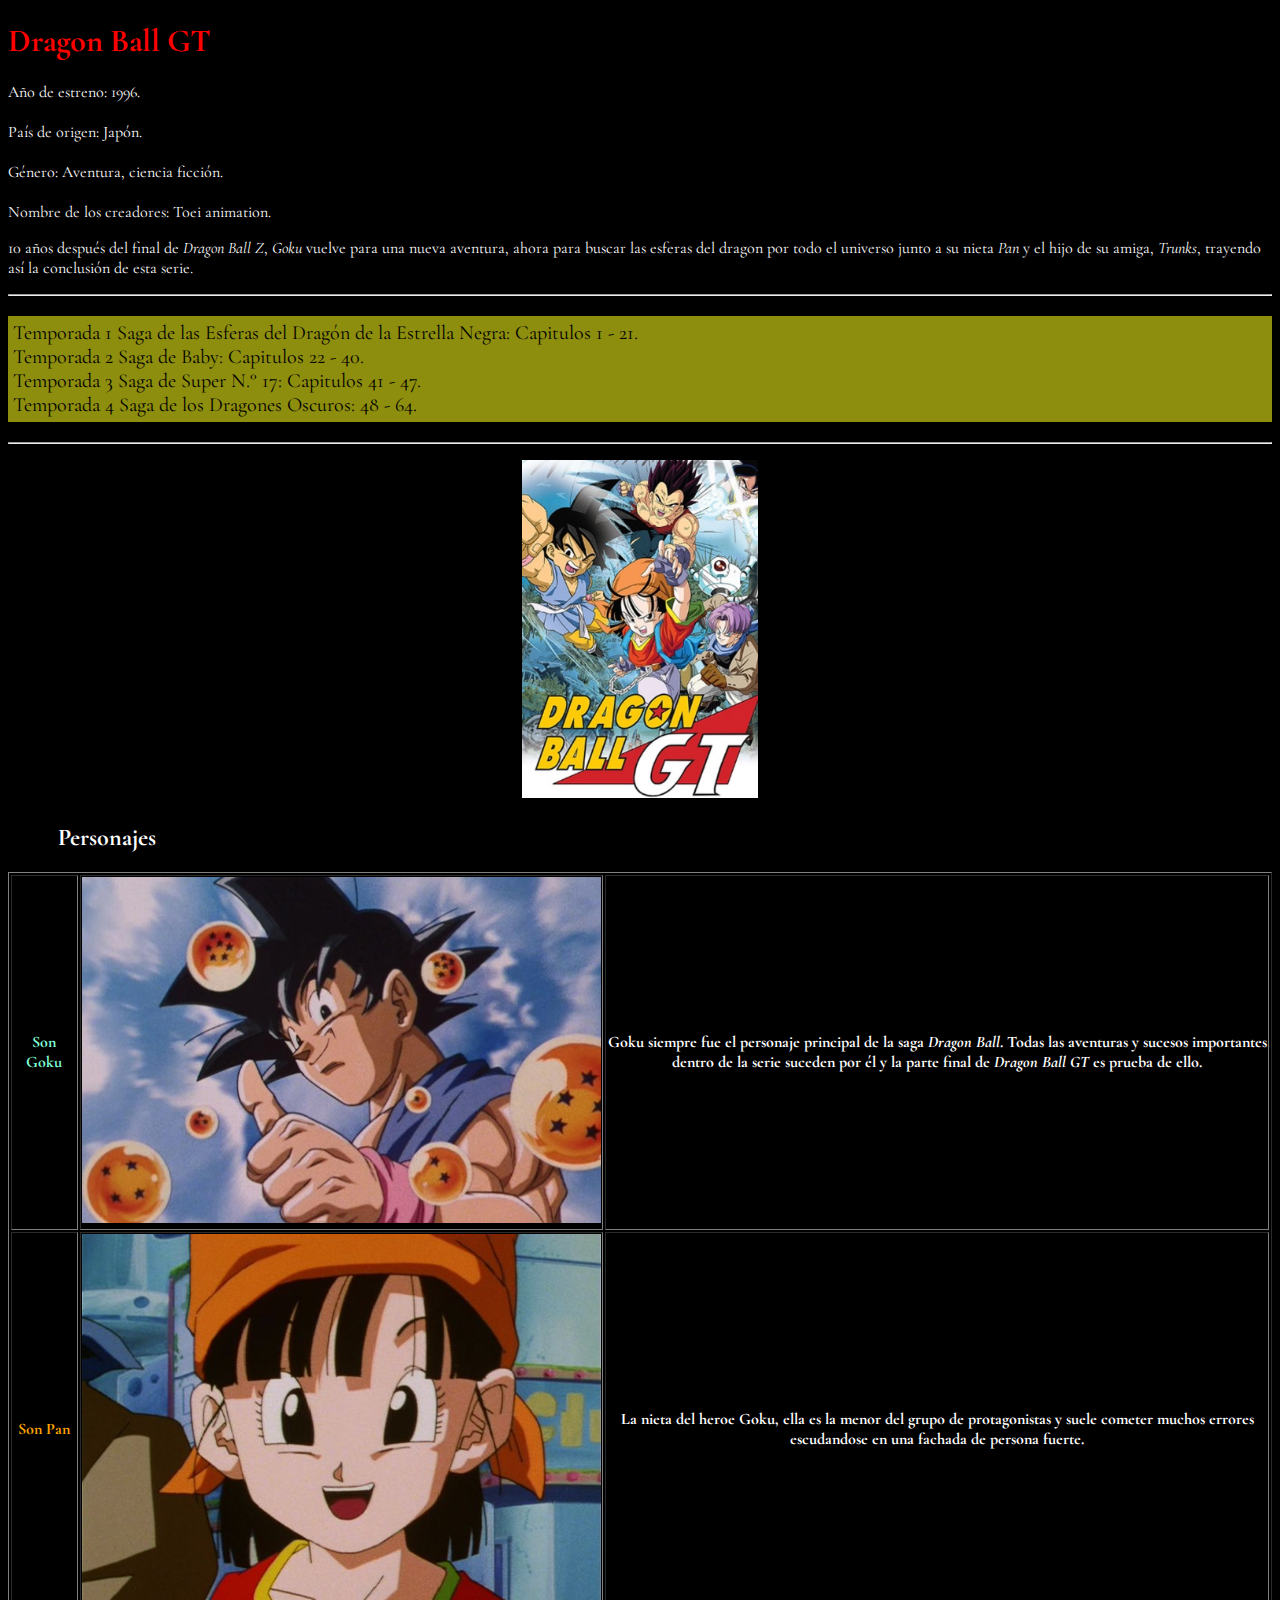
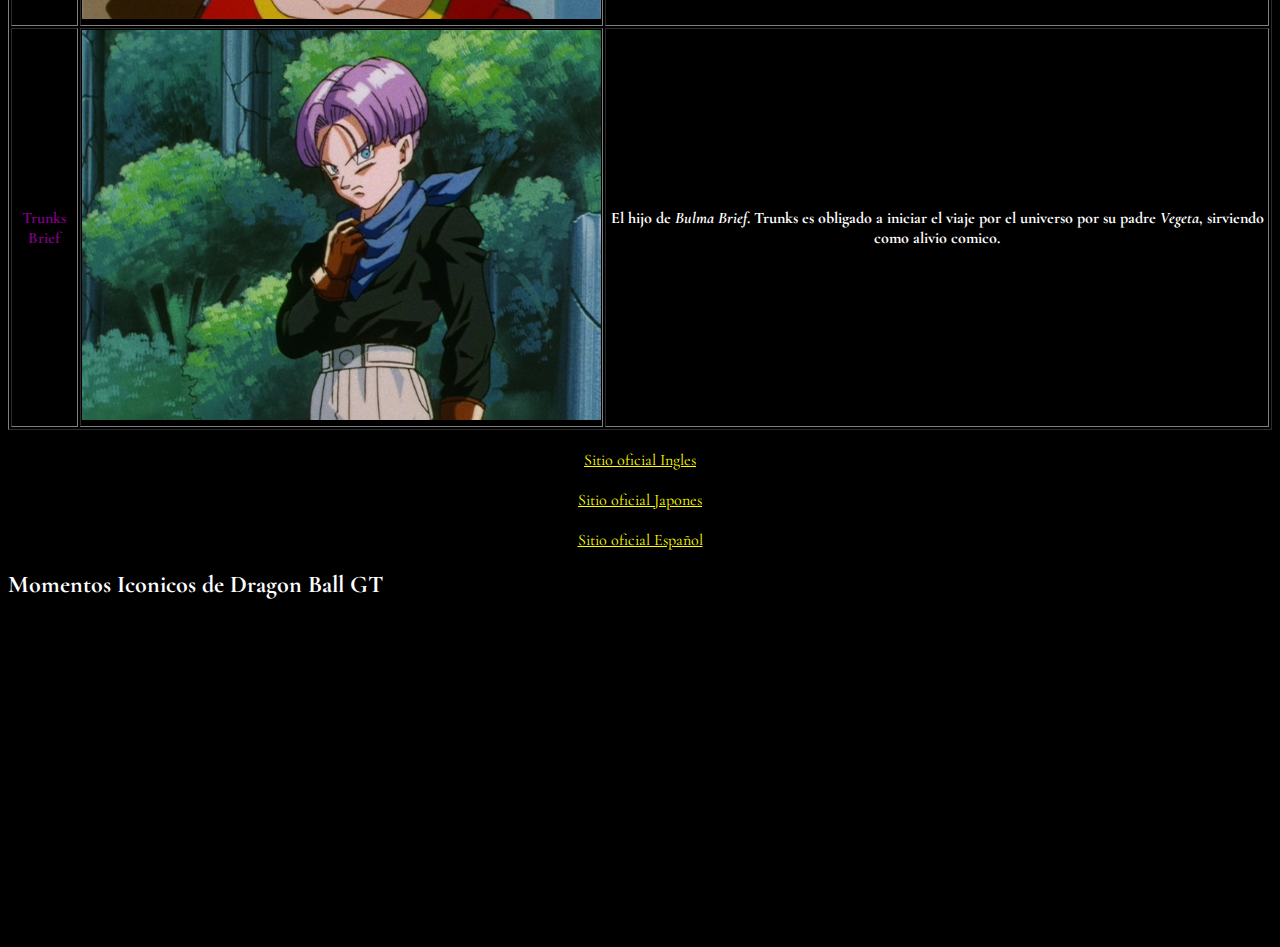
==== docs/index.html @ ad0a9a7a "CSS modif" ====
<!DOCTYPE html>
<html lang="es">
<head>
  <meta charset="UTF-8">
  <meta name="viewport" content="width=device-width, initial-scale=1.0">
  <title>Dragon Ball GT</title>
  <meta name="description" content="Pagina web donde se destacan puntos de Dragon Ball GT"/>
  <link rel="favicon" href="images/Black-star-Dragon-Ball.png">
  <link rel="stylesheet" href="css/style.css" />
</head>
<body>
  <header>
  <h1 class="txtcolor-red">Dragon Ball GT</h1>
  <p>Año de estreno: 1996. <br /><br />País de origen: Japón. <br /><br />Género: Aventura, ciencia ficción. <br /><br />Nombre de los creadores: Toei animation.</p>
  <p>10 años después del final de <i>Dragon Ball Z</i>, <i>Goku</i> vuelve para una nueva aventura, ahora para buscar las esferas del dragon por todo el universo junto a su nieta <i>Pan</i> y el hijo de su amiga, <i>Trunks</i>, trayendo así la conclusión de esta serie.</p>
  </header>
  <hr>
  <ul type="circle"  class="seasoncolor seasontxtcolor">
    <li>Temporada 1 Saga de las Esferas del Dragón de la Estrella Negra: Capitulos 1 - 21.</li>
    <li>Temporada 2 Saga de Baby: Capitulos 22 - 40.</li>
    <li>Temporada 3 Saga de Super N.° 17: Capitulos 41 - 47.</li>
    <li>Temporada 4 Saga de los Dragones Oscuros: 48 - 64.</li>
  </ul>
  <hr/>
  <figure class="centercontent">
  <img src="images/portada-ficha-dragon-ball-gt.jpg" alt="Dragon Ball GT promocional" class="Portada">
  </figure>
  <h2 class="margen">Personajes</h2>
  <table border="1">
    <tr>
      <th class="Gokucolor">Son Goku</th>
      <th><img src="images/goku.jpg" alt="Son Goku"></th>
      <th><p>Goku siempre fue el personaje principal de la saga <i>Dragon Ball</i>. Todas las aventuras y sucesos importantes dentro de la serie suceden por él y la parte final de <i>Dragon Ball GT</i> es prueba de ello.</p></th>
    </tr>
    <tr>
      <th class="Pancolor">Son Pan</th>
      <th><img src="images/pan.jpg" alt="Son Pan"></th>
      <th><p>La nieta del heroe Goku, ella es la menor del grupo de protagonistas y suele cometer muchos errores escudandose en una fachada de persona fuerte.</p></th>
    </tr>
    <tr>
      <th class="Trunkscolor">Trunks Brief</th>
      <th><img src="images/trunks.png" alt="Trunks Brief"></th>
      <th><p>El hijo de <i>Bulma Brief</i>. Trunks es obligado a iniciar el viaje por el universo por su padre <i>Vegeta</i>, sirviendo como alivio comico.</p></th>
    </tr>
  </table>
  <aside class="linkdirection">
    <a href="https://en.dragon-ball-official.com"><br />Sitio oficial Ingles <br /><br /></a>
    <a href="https://dragon-ball-official.com">Sitio oficial Japones <br /><br /></a>
    <a href="https://es.dragon-ball-official.com">Sitio oficial Español</a>
  </aside>
  <section>
    <h2>Momentos Iconicos de Dragon Ball GT</h2>
    <iframe width="560" height="315" src="https://www.youtube.com/embed/5nbzjBxeI6A?si=ubfsp0OZOgXX1LeV" title="YouTube video player" frameborder="0" allow="accelerometer; autoplay; clipboard-write; encrypted-media; gyroscope; picture-in-picture; web-share" referrerpolicy="strict-origin-when-cross-origin" allowfullscreen></iframe>
  </section>
</body>
</html>
---- docs/css/style.css ----
@import url('https://fonts.googleapis.com/css2?family=Cormorant+Garamond:ital,wght@0,300;0,400;0,500;0,600;0,700;1,300;1,400;1,500;1,600;1,700&display=swap');

:root{
  --background-gt: rgb(141, 141, 14);
  --font-body: "Cormorant Garamond", serif;
  --margin-left-Personajes: 50px;
}

body{
  font-size: 16px;
  font-family: var(--font-body);
  background-color: black;
  color: white;
}

a{
  color: yellow
}

a:hover{
  color: orangered;
  transition: all 0.5s ease-out;
}

img, iframe{
  max-width: 100%;
}

table{
  width: 100%;
}

.Portada{
  width: 20%;
}

.centercontent{
  text-align: center;
}

.txtcolor-red{
  color: red;
}

.linkdirection{
  text-align: center;
}

.Gokucolor{
  color: aquamarine;
}

.Pancolor{
  color: orange;
}

.Trunkscolor{
  color: purple;
}

.margen{
  margin-left: var(--margin-left-Personajes);
}

.seasoncolor{
  padding: 5px;
  background-color: var(--background-gt);
}

.seasontxtcolor{
  color: black;
  font-size: 20px;
}
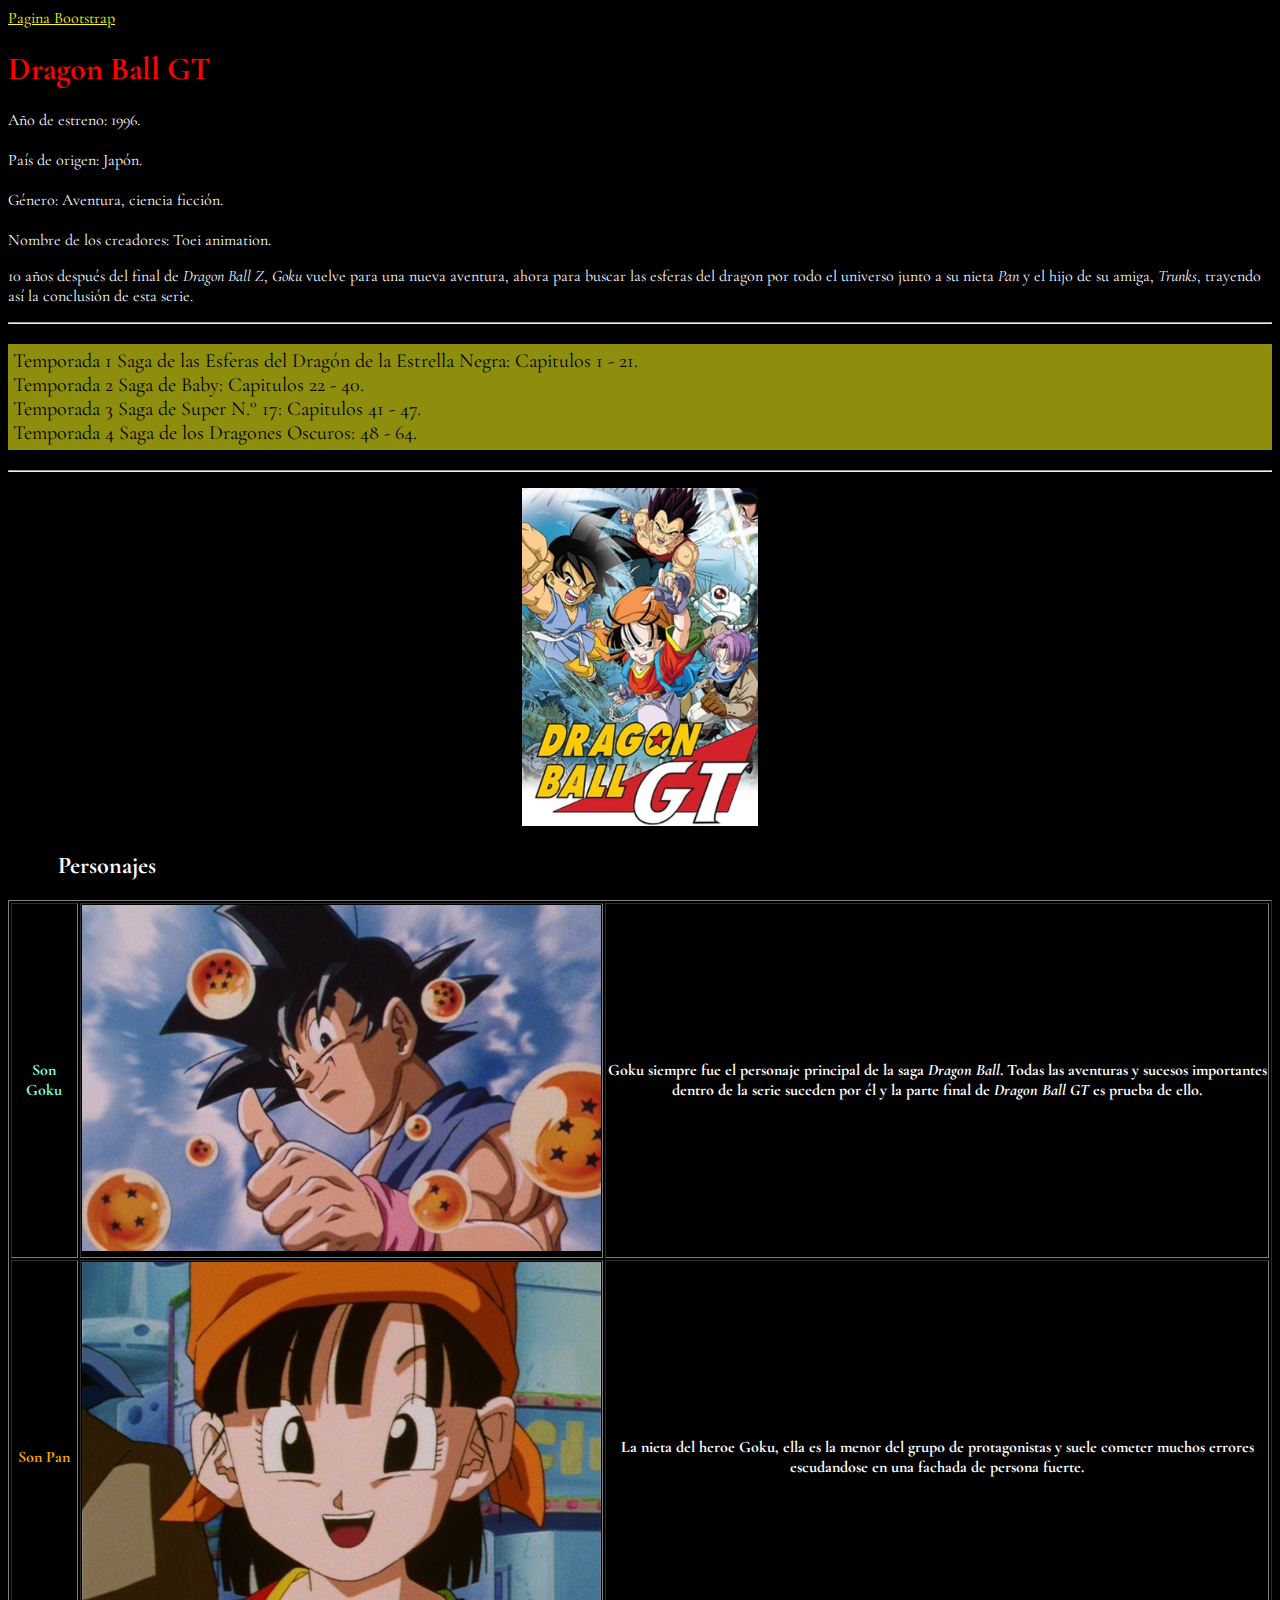
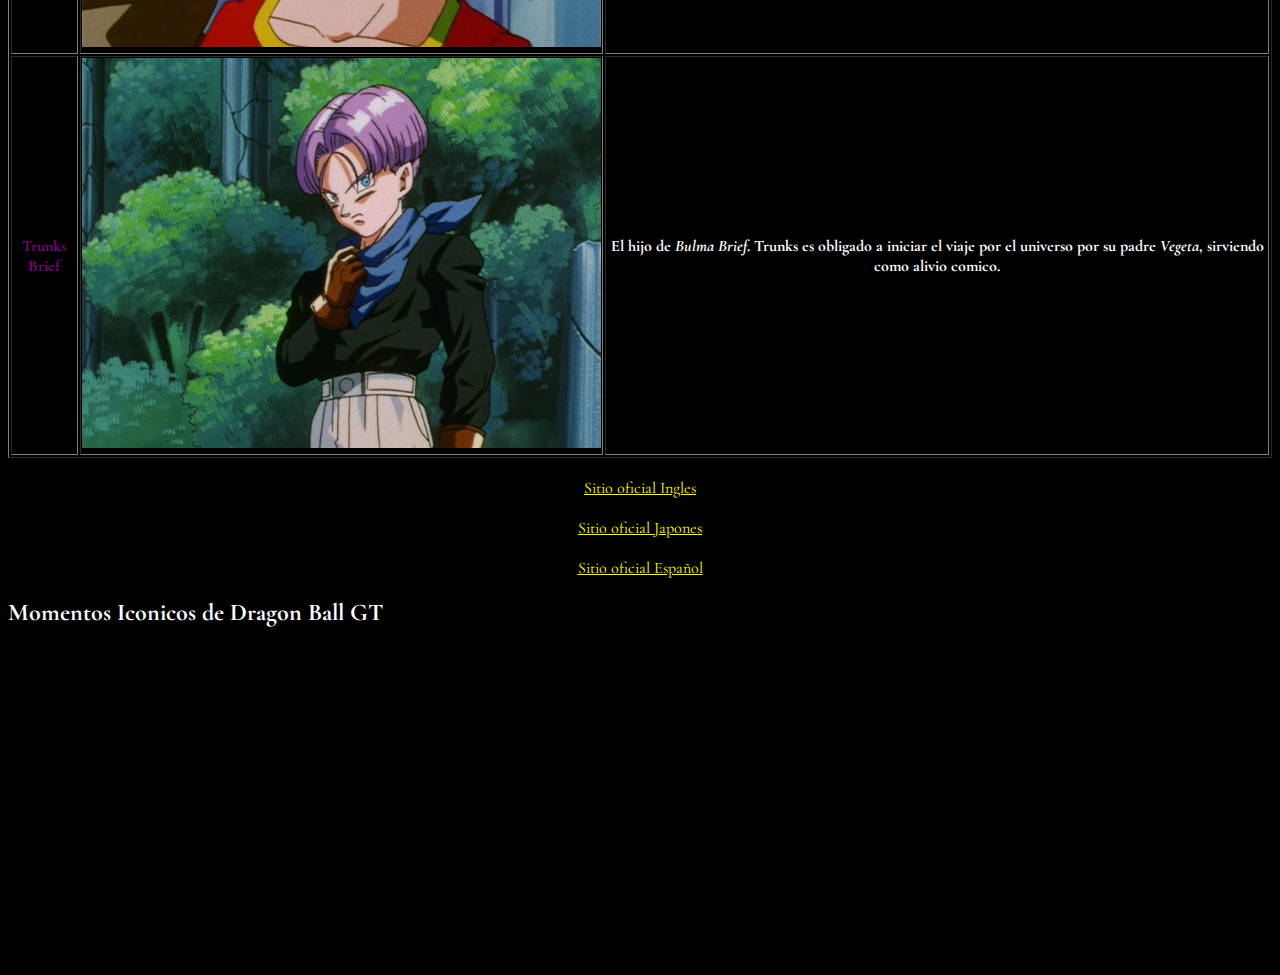
==== commit 25faba19: "Practica 14" ====
--- a/docs/index.html
+++ b/docs/index.html
@@ -5,11 +5,12 @@
   <meta name="viewport" content="width=device-width, initial-scale=1.0">
   <title>Dragon Ball GT</title>
   <meta name="description" content="Pagina web donde se destacan puntos de Dragon Ball GT"/>
-  <link rel="favicon" href="images/Black-star-Dragon-Ball.png">
-  <link rel="stylesheet" href="css/style.css" />
+  <link rel="icon" href="images/Black-star-Dragon-Ball.png">
+  <link rel="stylesheet" href="css/style.css">
 </head>
 <body>
   <header>
+    <a href="./practica14.html">Pagina Bootstrap</a>
   <h1 class="txtcolor-red">Dragon Ball GT</h1>
   <p>Año de estreno: 1996. <br /><br />País de origen: Japón. <br /><br />Género: Aventura, ciencia ficción. <br /><br />Nombre de los creadores: Toei animation.</p>
   <p>10 años después del final de <i>Dragon Ball Z</i>, <i>Goku</i> vuelve para una nueva aventura, ahora para buscar las esferas del dragon por todo el universo junto a su nieta <i>Pan</i> y el hijo de su amiga, <i>Trunks</i>, trayendo así la conclusión de esta serie.</p>
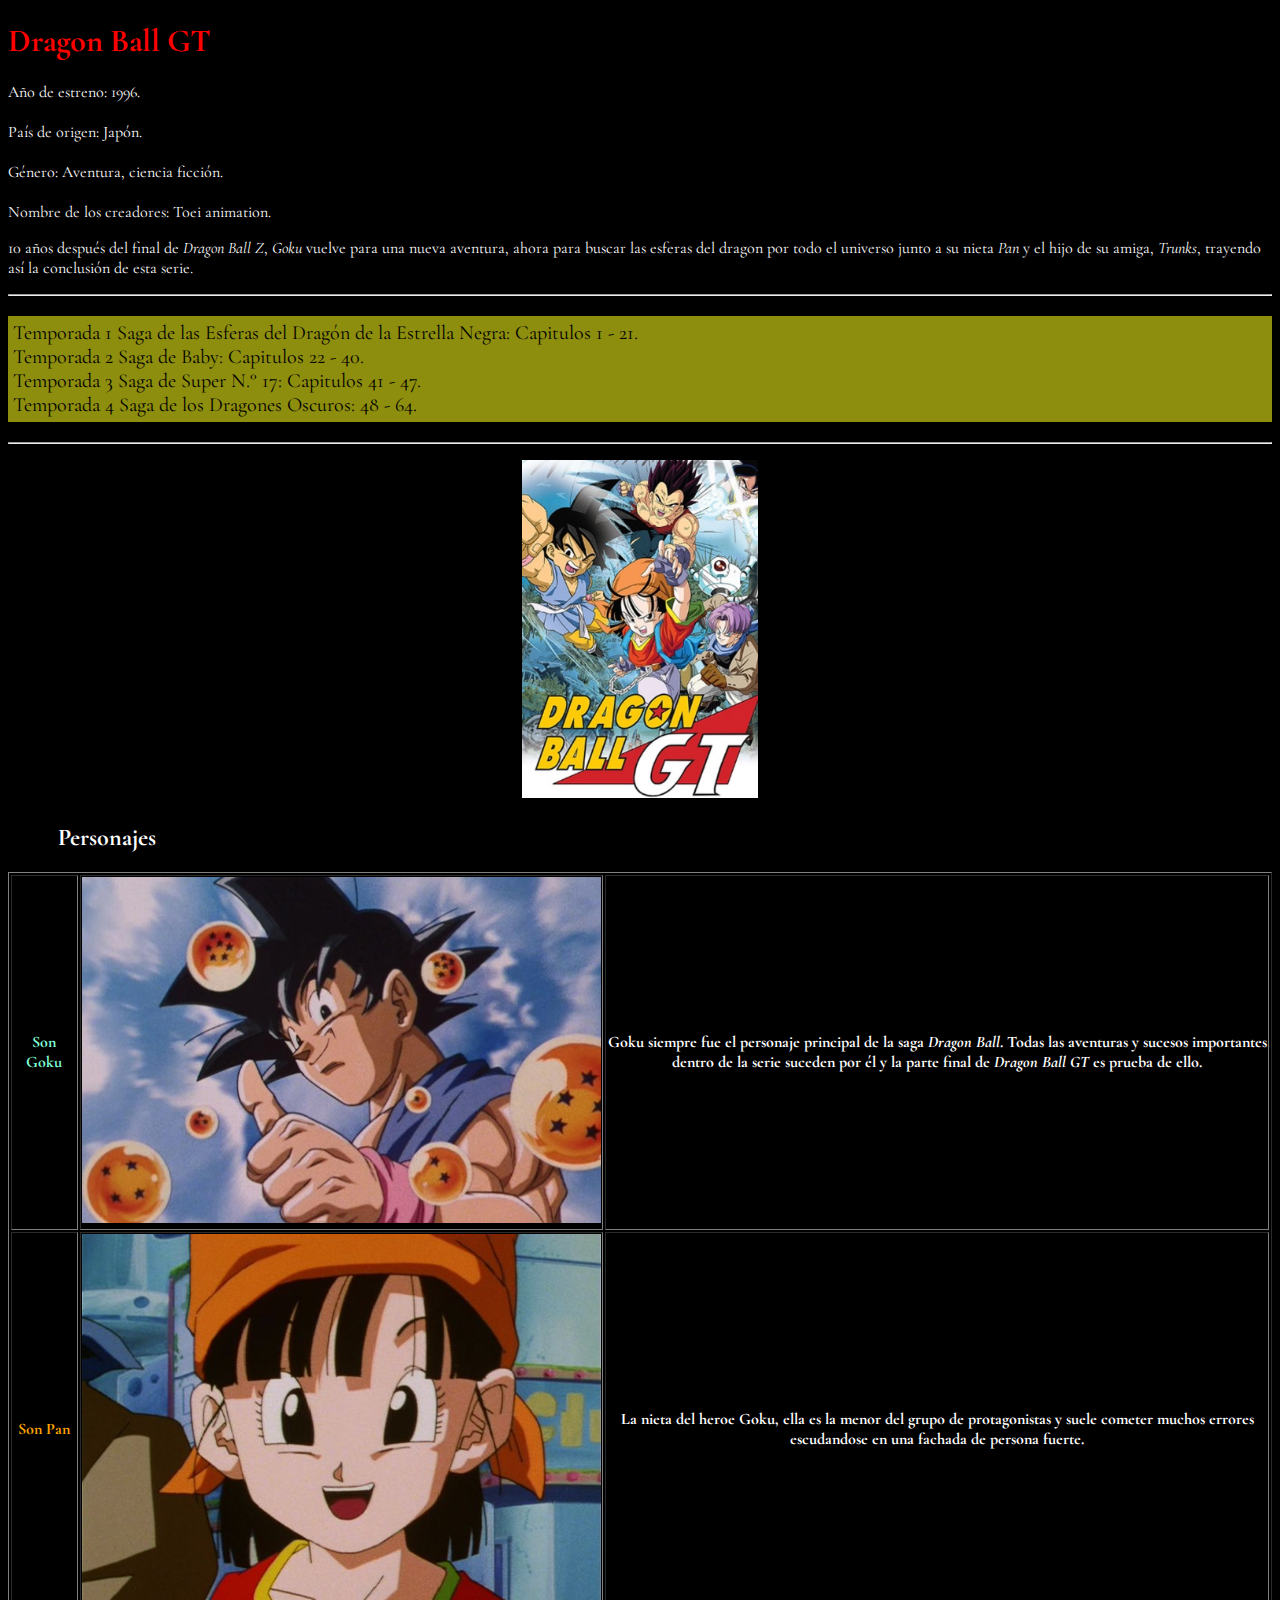
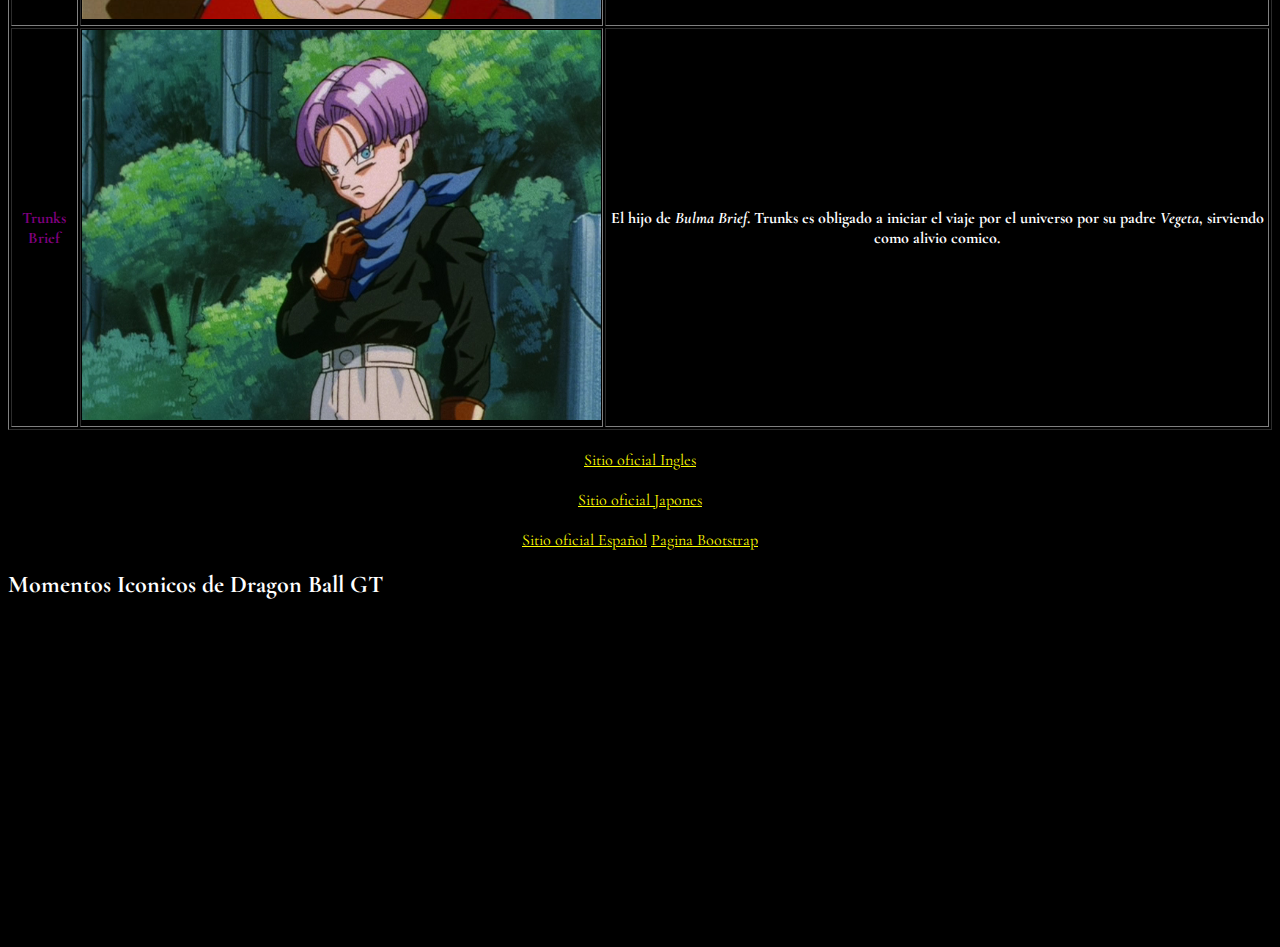
==== commit 277c6605: "Practica 14" ====
--- a/docs/index.html
+++ b/docs/index.html
@@ -10,7 +10,6 @@
 </head>
 <body>
   <header>
-    <a href="./practica14.html">Pagina Bootstrap</a>
   <h1 class="txtcolor-red">Dragon Ball GT</h1>
   <p>Año de estreno: 1996. <br /><br />País de origen: Japón. <br /><br />Género: Aventura, ciencia ficción. <br /><br />Nombre de los creadores: Toei animation.</p>
   <p>10 años después del final de <i>Dragon Ball Z</i>, <i>Goku</i> vuelve para una nueva aventura, ahora para buscar las esferas del dragon por todo el universo junto a su nieta <i>Pan</i> y el hijo de su amiga, <i>Trunks</i>, trayendo así la conclusión de esta serie.</p>
@@ -48,6 +47,7 @@
     <a href="https://en.dragon-ball-official.com"><br />Sitio oficial Ingles <br /><br /></a>
     <a href="https://dragon-ball-official.com">Sitio oficial Japones <br /><br /></a>
     <a href="https://es.dragon-ball-official.com">Sitio oficial Español</a>
+    <a href="./practica14.html">Pagina Bootstrap</a>
   </aside>
   <section>
     <h2>Momentos Iconicos de Dragon Ball GT</h2>
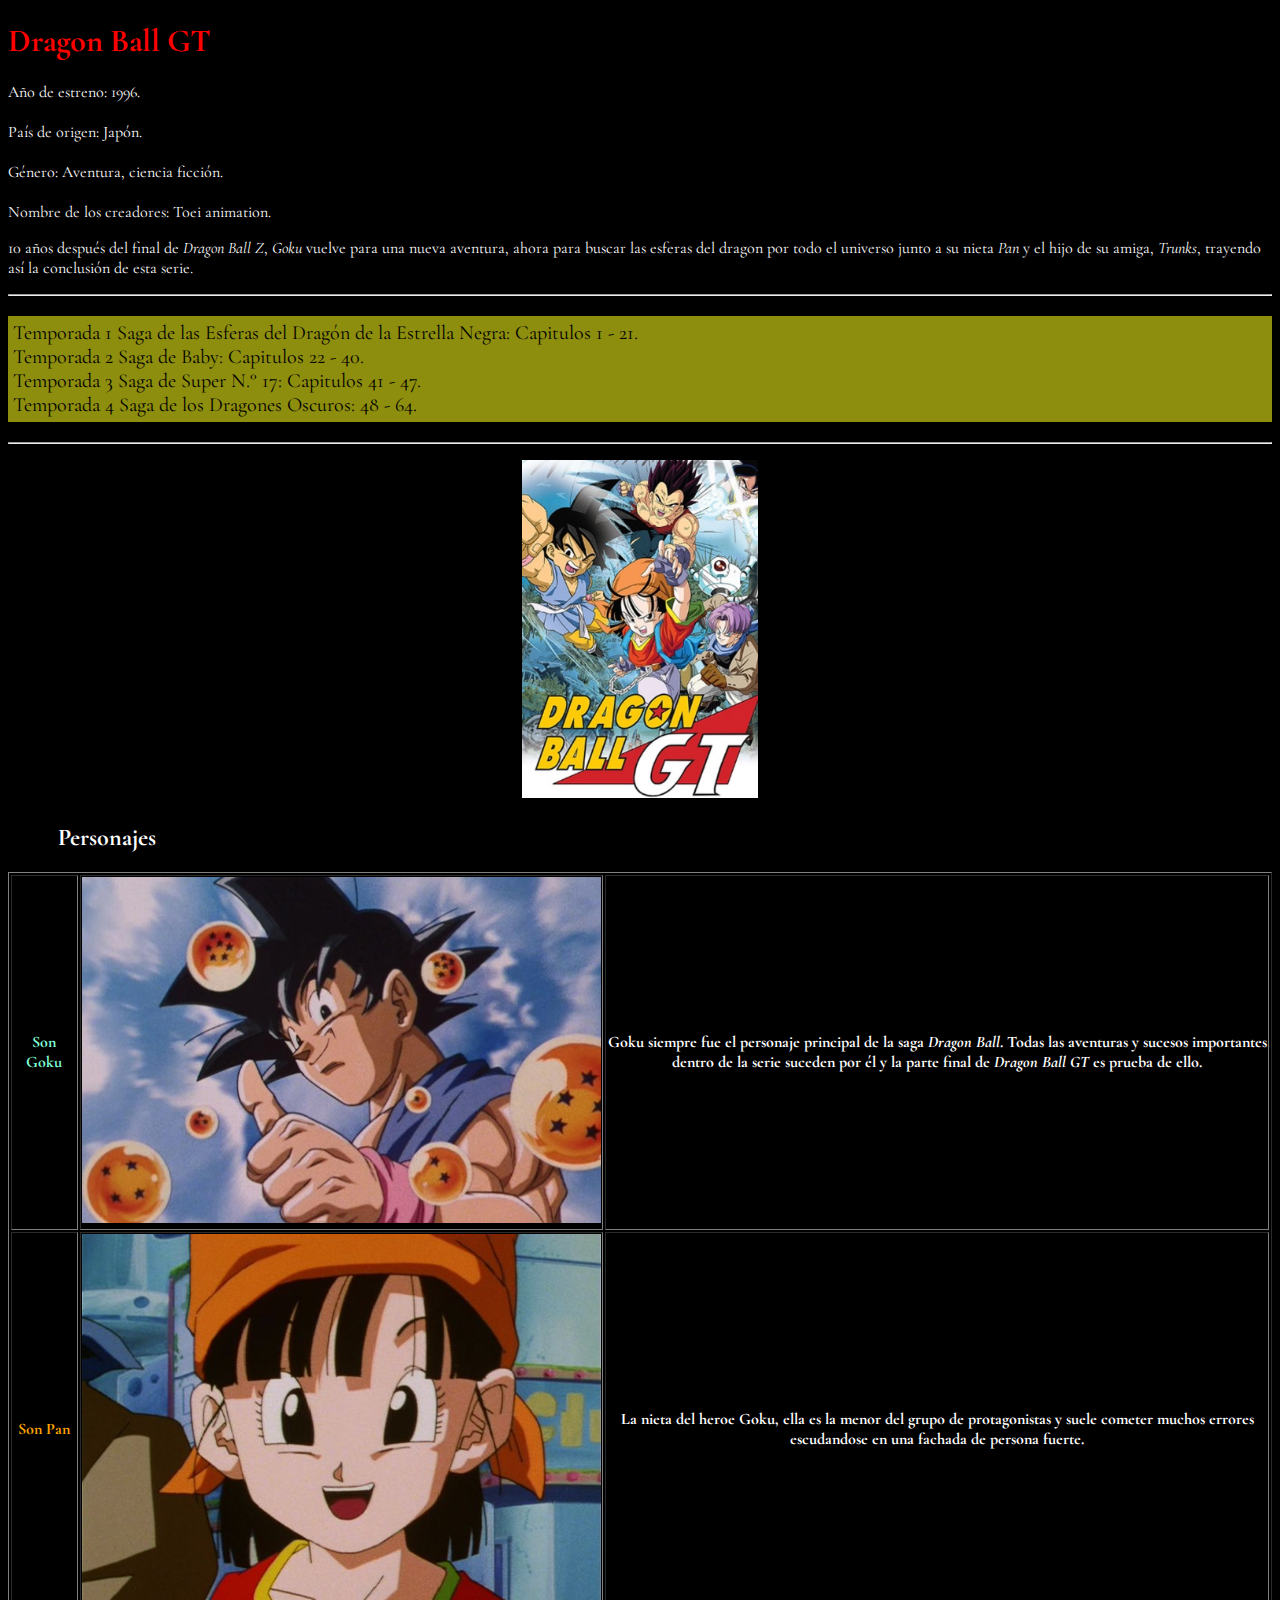
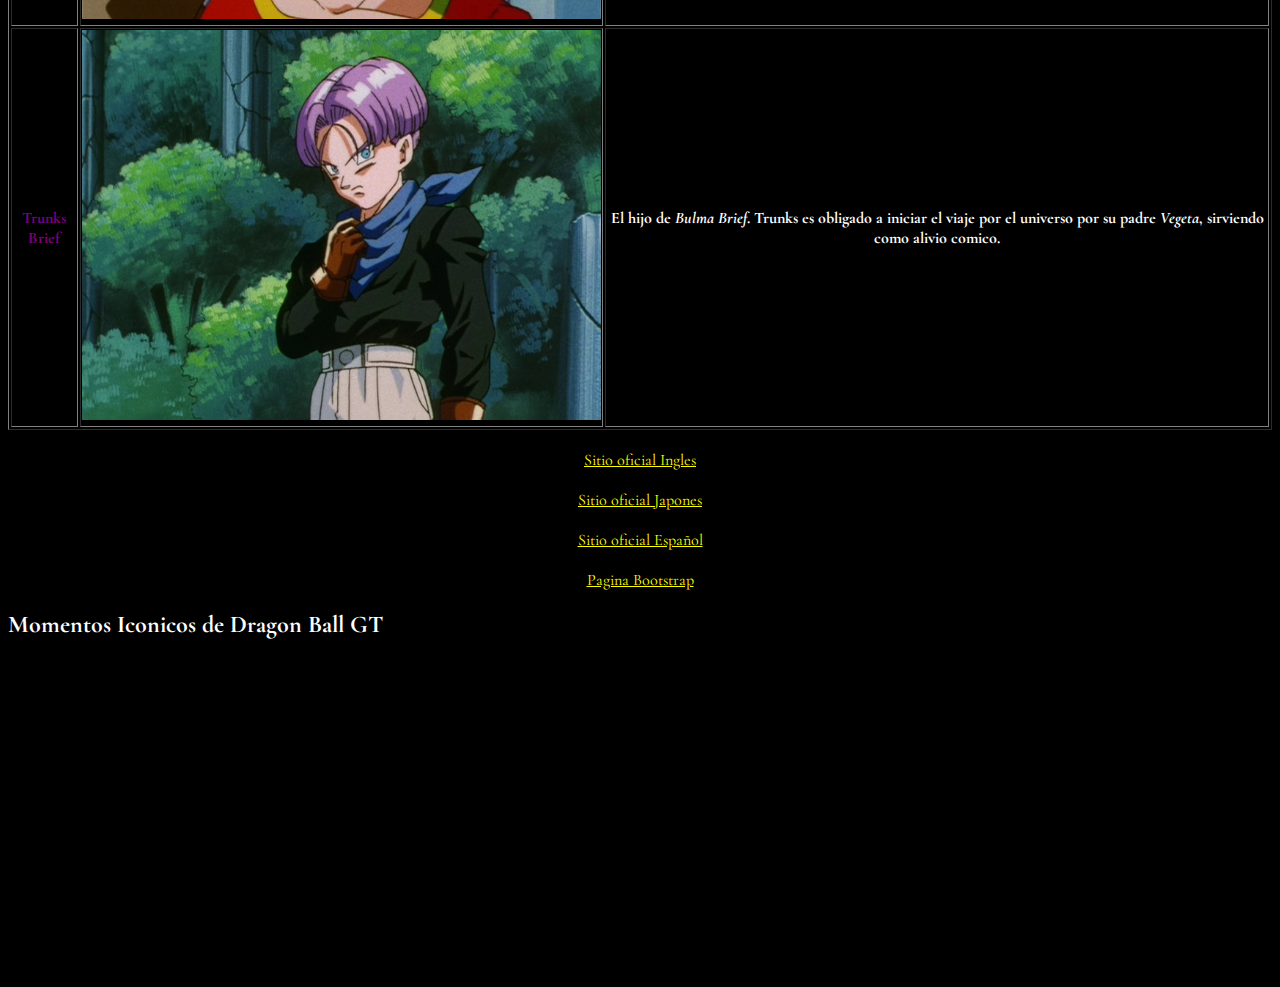
==== commit ea33a680: "Practica 14" ====
--- a/docs/index.html
+++ b/docs/index.html
@@ -46,7 +46,7 @@
   <aside class="linkdirection">
     <a href="https://en.dragon-ball-official.com"><br />Sitio oficial Ingles <br /><br /></a>
     <a href="https://dragon-ball-official.com">Sitio oficial Japones <br /><br /></a>
-    <a href="https://es.dragon-ball-official.com">Sitio oficial Español</a>
+    <a href="https://es.dragon-ball-official.com">Sitio oficial Español<br></br></a>
     <a href="./practica14.html">Pagina Bootstrap</a>
   </aside>
   <section>
